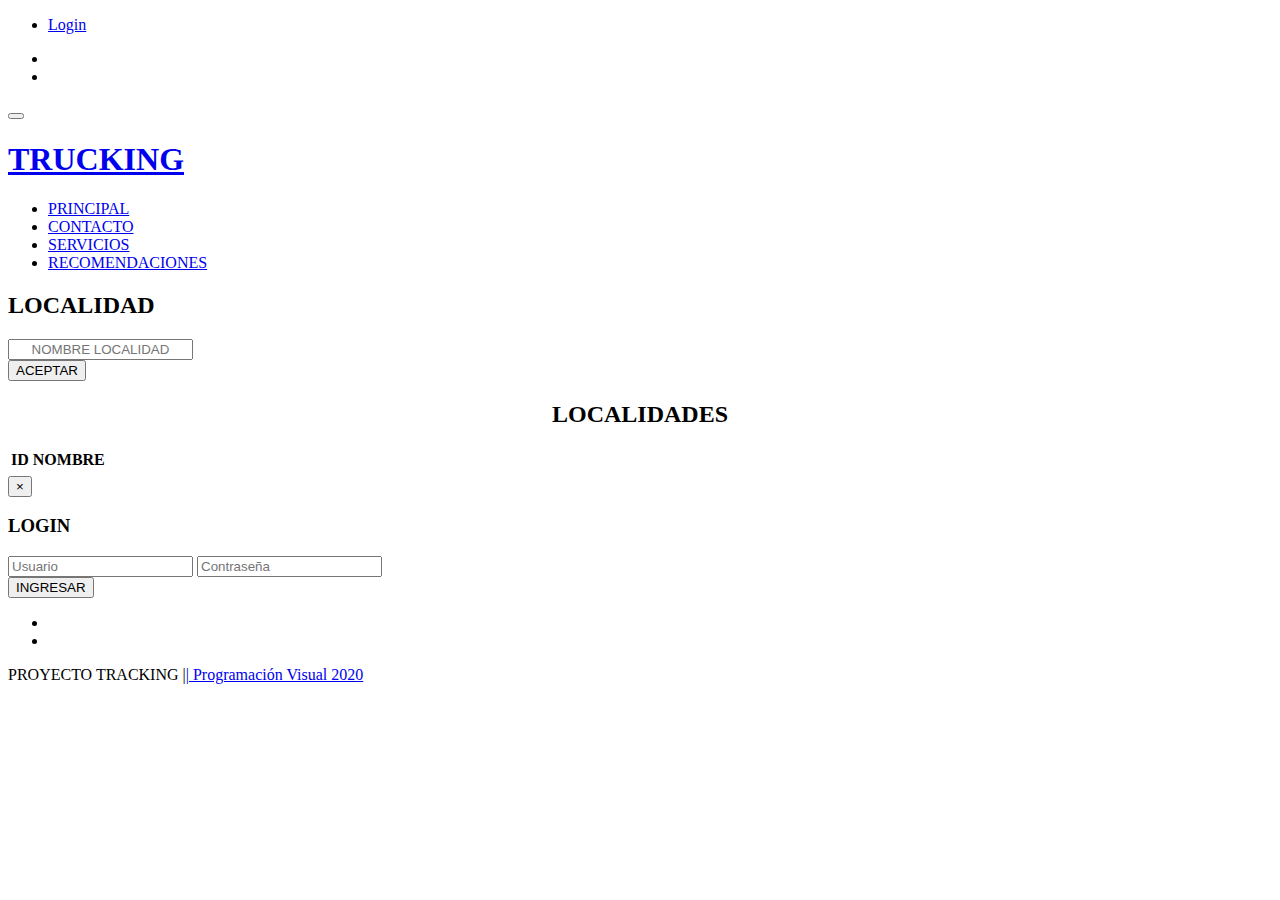
==== PV_Tracking/src/main/resources/templates/formLocalidad.html @ 664b7d68 "Alta y Lista de Localidades." ====
<!DOCTYPE html >
<html lang="es" xmlns:th="http://www.thymeleaf.org">
<head>
<title>PRINCIPAL</title>
<!-- custom-theme -->
<meta name="viewport" content="width=device-width, initial-scale=1">
<meta http-equiv="Content-Type" content="text/html; charset=utf-8" />
<meta name="keywords"
	content="Trucking Responsive web template, Bootstrap Web Templates, Flat Web Templates, Android Compatible web template, 
Smartphone Compatible web template, free webdesigns for Nokia, Samsung, LG, SonyEricsson, Motorola web design" />
<script type="application/x-javascript">
	
	 addEventListener("load", function() { setTimeout(hideURLbar, 0); }, false);
		function hideURLbar(){ window.scrollTo(0,1); } 

</script>
<!-- //custom-theme -->
<link href="css/bootstrap.css" rel="stylesheet" type="text/css"
	media="all" />
<link href="css/style.css" rel="stylesheet" type="text/css" media="all" />
<link rel="stylesheet" href="css/mainStyles.css" />
<link rel='stylesheet' href='css/dscountdown.css' type='text/css'
	media='all' />

<link rel="stylesheet" href="css/flexslider.css" type="text/css"
	media="screen" property="" />
<!-- gallery -->
<link href="css/lsb.css" rel="stylesheet" type="text/css">
<!-- //gallery -->
<!-- font-awesome-icons -->
<link href="css/font-awesome.css" rel="stylesheet">
<link
	href="//fonts.googleapis.com/css?family=Roboto:100,100i,300,300i,400,400i,500,500i,700,700i,900,900i"
	rel="stylesheet">
<link
	href="//fonts.googleapis.com/css?family=Montserrat:100,100i,200,200i,300,300i,400,400i,500,500i,600,600i,700,700i,800,800i,900,900i"
	rel="stylesheet">


<!-- FORMULARIO -->
<link href="vendor/mdi-font/css/material-design-iconic-font.min.css"
	rel="stylesheet" media="all">
<link href="vendor/font-awesome-4.7/css/font-awesome.min.css"
	rel="stylesheet" media="all">
<!-- Font special for pages-->
<link
	href="https://fonts.googleapis.com/css?family=Poppins:100,100i,200,200i,300,300i,400,400i,500,500i,600,600i,700,700i,800,800i,900,900i"
	rel="stylesheet">

<!-- Vendor CSS-->
<link href="vendor/select2/select2.min.css" rel="stylesheet" media="all">
<link href="vendor/datepicker/daterangepicker.css" rel="stylesheet"
	media="all">

<!-- Main CSS-->
<link href="css/main.css" rel="stylesheet" media="all">
<!-- FORMULARIO -->
<!-- js -->
<script type="text/javascript" src="js/jquery-2.1.4.min.js"></script>
<!-- //js -->

<!-- start-smooth-scrolling -->
<script type="text/javascript">
	jQuery(document).ready(function($) {
		$(".scroll").click(function(event) {
			event.preventDefault();
			$('html,body').animate({
				scrollTop : $(this.hash).offset().top
			}, 1000);
		});
	});
</script>
</head>
<body>
	<!-- banner -->
	<div class="header">

		<div class="w3layouts_header_right">
			<div class="detail-w3l">
				<ul>
					<!-- <li><i class="glyphicon glyphicon-earphone" aria-hidden="true"></i> + 1 804-043-3496</li> -->

				</ul>
			</div>

		</div>
		<div class="w3layouts_header_left">
			<ul>
				<li><a href="#" data-toggle="modal" data-target="#myModal2"><i
						class="fa fa-user" aria-hidden="true"></i>Login</a></li>

			</ul>

		</div>
		<div class="agileits-social top_content">
			<ul>
				<li><a href="https://www.facebook.com/"><i
						class="fa fa-facebook"></i></a></li>
				<li><a href="https://twitter.com"><i class="fa fa-twitter"></i></a></li>
				<!-- <li><a href="#"><i class="fa fa-rss"></i></a></li> -->
				<!-- <li><a href="#"><i class="fa fa-vk"></i></a></li> -->
			</ul>
		</div>

		<div class="clearfix"></div>
	</div>

	<div class="banner">
		<nav class="navbar navbar-default">
			<div class="navbar-header navbar-left">
				<button type="button" class="navbar-toggle collapsed"
					data-toggle="collapse" data-target="#bs-example-navbar-collapse-1">
					<span class="sr-only"> </span> <span class="icon-bar"></span> <span
						class="icon-bar"></span> <span class="icon-bar"></span>
				</button>
				<h1>
					<a class="navbar-brand" href="index.html"><span><i
							class="fa fa-truck" aria-hidden="true"></i></span>TRUCKING</a>
				</h1>
			</div>
			<!-- Collect the nav links, forms, and other content for toggling -->
			<div class="collapse navbar-collapse navbar-right"
				id="bs-example-navbar-collapse-1">
				<nav class="link-effect-2" id="link-effect-2">
					<ul class="nav navbar-nav">
						<li class="active"><a href="index.html"><span
								data-hover="PRINCIPAL">PRINCIPAL</span></a></li>
						<li><a href="https://mail.google.com/mail/u/0/?tab=wm&ogbl"><span
								data-hover="CONTACTO">CONTACTO</span></a></li>
						<li><a href="/formulario"><span data-hover="SERVICIOS">SERVICIOS</span></a></li>
						<!-- <li class="dropdown">
							<a href="#" class="dropdown-toggle" data-toggle="dropdown"><span data-hover="Short Codes">Short Codes</span> <b class="caret"></b></a>
							<ul class="dropdown-menu agile_short_dropdown">
								<li><a href="icons.html">Web Icons</a></li>
								<li><a href="typography.html">Typography</a></li>
							</ul>
						</li> -->
						<li><a href="#"><span data-hover="RECOMENDACIONES">RECOMENDACIONES</span></a></li>
					</ul>
				</nav>

			</div>

		</nav>
	</div>

	<!--  CONTENEDOR  -->

	<!-- <div class="container"
		style="margin-top: 50px; margin-bottom: 50px; padding-right: 15px; padding-left: 500px; margin-right: auto; margin-left: auto;">

	</div> -->

	<div class="page-wrapper bg-gra-01 p-t-180 p-b-100 font-poppins">
		<div class="wrapper wrapper--w780">
			<div class="card card-3">
				<div class="card-headingLocalidad"></div>
				<div class="card-body">
					<h2 class="title">LOCALIDAD</h2>
					<form class="form" role="form" autocomplete="off"
						th:object="${nuevaLocalidad}" th:action="@{/localidades}"
						method="post">
						<div class="input-group">
							<input class="input--style-3" type="text"
								placeholder="NOMBRE LOCALIDAD" style="text-align: center;"
								th:field="${nuevaLocalidad.nombreLocalidad}">
						</div>



						<!-- <div class="input-group">
                            <input class="input--style-3" type="email" placeholder="Email" name="email">
                        </div>
                        <div class="input-group">
                            <input class="input--style-3" type="text" placeholder="Phone" name="phone">
                        </div> -->
						<div class="p-t-10">
							<button class="btn btn--pill btn--green" type="submit"
								value="GuardarCambios"
								th:value="${editMode}?'Guardar Usuario':'Crear Usuario'">ACEPTAR</button>
						</div>
					</form>
				</div>
			</div>

			<!-- <div class="tab-pane fade show" id="lista" role="tabpanel" th:classappend="${listTab}" aria-labelledby="lista-tab"> -->
			<div class="card card-lista">
				<!-- <div class="card-headingLista"></div> -->
				<div class="card-body">
					<h2 class="title" style="text-align: center">LOCALIDADES</h2>
					<table id="localidadLista" class="table" >
					<thead class="thead-dark">
					
					<tr>
						<th scope="col">ID</th>
						<th scope="col">NOMBRE</th>
					</tr>
					</thead>
					<tbody>
					<tr th:each="localidad : ${localidades}">
						<td th:text="${localidad.id}"></td>
						<td th:text="${localidad.nombreLocalidad}"></td>
						<td> <i class="fa fa-edit"></i>  <i class="fa fa-trash-alt"></i> </td>
					</tbody>	
					</table>
					
					<!-- <form class="form" role="form" autocomplete="off"
						th:object="${nuevaLocalidad}" th:action="@{/localidades}"
						method="post">
						<div class="input-group">
							<input class="input--style-3" type="text"
								placeholder="NOMBRE LOCALIDAD" style="text-align: center;"
								th:field="${nuevaLocalidad.nombreLocalidad}">
						</div>
						<div class="p-t-10">
							<button class="btn btn--pill btn--green" type="submit"
								value="GuardarCambios"
								th:value="${editMode}?'Guardar Usuario':'Crear Usuario'">ACEPTAR</button>
						</div>
					</form> -->
				</div>
			</div>
			<!-- </div> -->
			
			
		</div>
	</div>



	<!--  CONTENEDOR  -->



	<div class="modal fade" id="myModal2" tabindex="-1" role="dialog">
		<div class="modal-dialog">
			<!-- Modal content-->
			<div class="modal-content">
				<div class="modal-header">
					<button type="button" class="close" data-dismiss="modal">&times;</button>

					<div class="signin-form profile">
						<h3 class="agileinfo_sign">LOGIN</h3>
						<div class="login-form">
							<form action="#" method="post">
								<input type="email" name="email" placeholder="Usuario"
									required=""> <input type="password" name="password"
									placeholder="Contraseña" required="">
								<div class="tp">
									<input type="submit" value="INGRESAR">
								</div>
							</form>
						</div>
						<div class="login-social-grids">
							<ul>
								<li><a href="#"><i class="fa fa-facebook"></i></a></li>
								<li><a href="#"><i class="fa fa-twitter"></i></a></li>
								<!-- <li><a href="#"><i class="fa fa-rss"></i></a></li> -->
							</ul>
						</div>

					</div>
				</div>
			</div>
		</div>
	</div>
	<!-- //Modal1 -->


	<!-- //bootstrap-pop-up -->



	<!-- //footer-contact -->
	<div class="footer-final">
		<div class="copyw3-agile">
			<div class="container">
				<p>
					PROYECTO TRACKING |<a href="http:/">| Programación Visual 2020</a>
				</p>
			</div>
		</div>
	</div>


	<script src="js/mainScript.js"></script>
	<script src="js/rgbSlide.min.js"></script>


	<!--team-->
	<script type="text/javascript">
		$(window).load(function() {
			$("#flexiselDemo1").flexisel({
				visibleItems : 4,
				animationSpeed : 1000,
				autoPlay : true,
				autoPlaySpeed : 3000,
				pauseOnHover : true,
				enableResponsiveBreakpoints : true,
				responsiveBreakpoints : {
					portrait : {
						changePoint : 480,
						visibleItems : 1
					},
					landscape : {
						changePoint : 640,
						visibleItems : 2
					},
					tablet : {
						changePoint : 768,
						visibleItems : 3
					}
				}
			});

		});
	</script>
	<script type="text/javascript" src="js/jquery.flexisel.js"></script>
	<!--team-->
	<!-- //here ends scrolling icon -->

	<script type="text/javascript">
		$(document).ready(function() {
			/*
				var defaults = {
				containerID: 'toTop', // fading element id
				containerHoverID: 'toTopHover', // fading element hover id
				scrollSpeed: 1200,
				easingType: 'linear' 
				};
			 */
			$().UItoTop({
				easingType : 'easeOutQuart'
			});
		});
	</script>
	<a href="#" id="toTop" style="display: block;"> <span
		id="toTopHover" style="opacity: 1;"> </span></a>
	<script src="js/SmoothScroll.min.js"></script>
	<!-- start-smoth-scrolling -->
	<script type="text/javascript" src="js/move-top.js"></script>
	<script type="text/javascript" src="js/easing.js"></script>

	<!-- start-smoth-scrolling -->
	<!-- for bootstrap working -->
	<script src="js/bootstrap.js"></script>
	<!-- //for bootstrap working -->

</body>
</html>
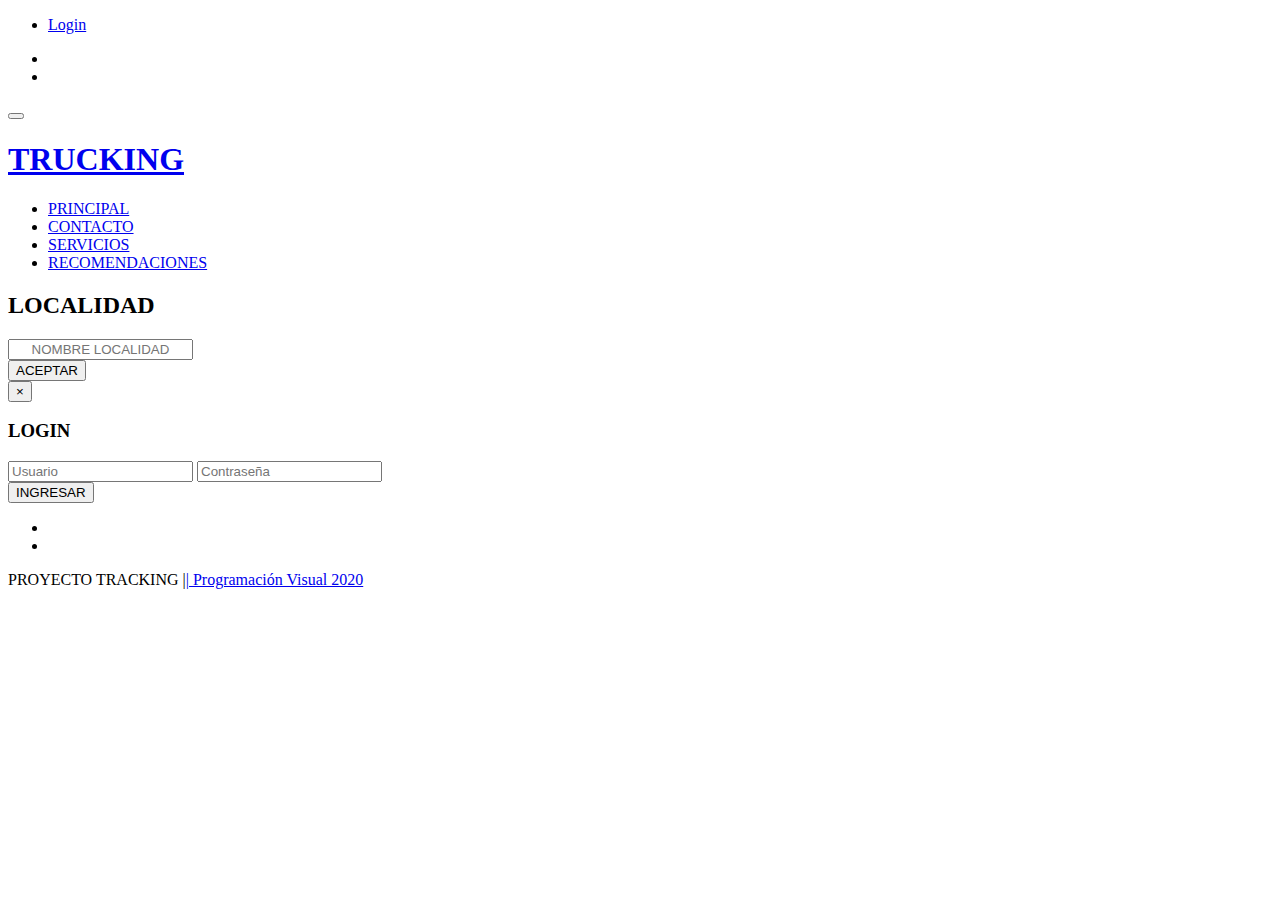
==== commit 208c87e7: "Actualizado listadoLocalidades" ====
--- a/PV_Tracking/src/main/resources/templates/formLocalidad.html
+++ b/PV_Tracking/src/main/resources/templates/formLocalidad.html
@@ -15,45 +15,46 @@
 
 </script>
 <!-- //custom-theme -->
-<link href="css/bootstrap.css" rel="stylesheet" type="text/css"
-	media="all" />
-<link href="css/style.css" rel="stylesheet" type="text/css" media="all" />
-<link rel="stylesheet" href="css/mainStyles.css" />
-<link rel='stylesheet' href='css/dscountdown.css' type='text/css'
-	media='all' />
-
-<link rel="stylesheet" href="css/flexslider.css" type="text/css"
-	media="screen" property="" />
+<link th:rel="stylesheet" th:href="@{/css/tempusdominus-bootstrap-4.min.css}"/>
+<link th:rel="stylesheet" th:href="@{/webjars/font-awesome/5.11.2/css/all.css} "/>
+<script th:src="@{/webjars/jquery/3.5.1/jquery.min.js}" type="text/javascript" src="webjars/jquery/3.5.1/jquery.min.js"></script>		
+<script th:src="@{/webjars/popper.js/1.16.0/popper.min.js}" type="text/javascript" src="webjars/popper.js/1.16.0/popper.min.js"></script>
+<script th:src="@{/webjars/bootstrap/4.5.0/js/bootstrap.min.js}" type="text/javascript" src="webjars/bootstrap/4.5.0/js/bootstrap.min.js"></script>
+		
+<!--  estos no tengo en el proyecto -->
+<script th:src="@{/js/moment.min.js}"></script>		
+<script th:src="@{/js/tempusdominus-bootstrap-4.min.js}"></script>
+
+
+
+<link href="/css/bootstrap.css" rel="stylesheet" type="text/css" media="all" />
+<link href="/css/style.css" rel="stylesheet" type="text/css" media="all" />
+<link rel="stylesheet" href="/css/mainStyles.css" />
+<link rel='stylesheet' href='/css/dscountdown.css' type='text/css' media='all' />
+
+<link rel="stylesheet" href="css/flexslider.css" type="text/css" media="screen" />
 <!-- gallery -->
 <link href="css/lsb.css" rel="stylesheet" type="text/css">
 <!-- //gallery -->
 <!-- font-awesome-icons -->
 <link href="css/font-awesome.css" rel="stylesheet">
-<link
-	href="//fonts.googleapis.com/css?family=Roboto:100,100i,300,300i,400,400i,500,500i,700,700i,900,900i"
-	rel="stylesheet">
-<link
-	href="//fonts.googleapis.com/css?family=Montserrat:100,100i,200,200i,300,300i,400,400i,500,500i,600,600i,700,700i,800,800i,900,900i"
-	rel="stylesheet">
-
+<link href="//fonts.googleapis.com/css?family=Roboto:100,100i,300,300i,400,400i,500,500i,700,700i,900,900i" rel="stylesheet">
+<link href="//fonts.googleapis.com/css?family=Montserrat:100,100i,200,200i,300,300i,400,400i,500,500i,600,600i,700,700i,800,800i,900,900i" rel="stylesheet">
 
 <!-- FORMULARIO -->
-<link href="vendor/mdi-font/css/material-design-iconic-font.min.css"
-	rel="stylesheet" media="all">
-<link href="vendor/font-awesome-4.7/css/font-awesome.min.css"
-	rel="stylesheet" media="all">
+<link href="vendor/mdi-font/css/material-design-iconic-font.min.css" rel="stylesheet" media="all">
+<link href="vendor/font-awesome-4.7/css/font-awesome.min.css" rel="stylesheet" media="all">
 <!-- Font special for pages-->
-<link
-	href="https://fonts.googleapis.com/css?family=Poppins:100,100i,200,200i,300,300i,400,400i,500,500i,600,600i,700,700i,800,800i,900,900i"
-	rel="stylesheet">
+<link href="https://fonts.googleapis.com/css?family=Poppins:100,100i,200,200i,300,300i,400,400i,500,500i,600,600i,700,700i,800,800i,900,900i" rel="stylesheet">
 
 <!-- Vendor CSS-->
 <link href="vendor/select2/select2.min.css" rel="stylesheet" media="all">
-<link href="vendor/datepicker/daterangepicker.css" rel="stylesheet"
-	media="all">
+<link href="vendor/datepicker/daterangepicker.css" rel="stylesheet" media="all">
 
 <!-- Main CSS-->
 <link href="css/main.css" rel="stylesheet" media="all">
+<link th:rel="stylesheet" th:href="@{/css/main.css}" media="all"/>
+
 <!-- FORMULARIO -->
 <!-- js -->
 <script type="text/javascript" src="js/jquery-2.1.4.min.js"></script>
@@ -158,68 +159,25 @@
 				<div class="card-body">
 					<h2 class="title">LOCALIDAD</h2>
 					<form class="form" role="form" autocomplete="off"
-						th:object="${nuevaLocalidad}" th:action="@{/localidades}"
-						method="post">
+						th:object="${nuevaLocalidad}" method="post">
 						<div class="input-group">
 							<input class="input--style-3" type="text"
 								placeholder="NOMBRE LOCALIDAD" style="text-align: center;"
 								th:field="${nuevaLocalidad.nombreLocalidad}">
 						</div>
 
-
-
-						<!-- <div class="input-group">
-                            <input class="input--style-3" type="email" placeholder="Email" name="email">
-                        </div>
-                        <div class="input-group">
-                            <input class="input--style-3" type="text" placeholder="Phone" name="phone">
-                        </div> -->
 						<div class="p-t-10">
 							<button class="btn btn--pill btn--green" type="submit"
 								value="GuardarCambios"
 								th:value="${editMode}?'Guardar Usuario':'Crear Usuario'">ACEPTAR</button>
 						</div>
+						
 					</form>
 				</div>
 			</div>
 
 			<!-- <div class="tab-pane fade show" id="lista" role="tabpanel" th:classappend="${listTab}" aria-labelledby="lista-tab"> -->
-			<div class="card card-lista">
-				<!-- <div class="card-headingLista"></div> -->
-				<div class="card-body">
-					<h2 class="title" style="text-align: center">LOCALIDADES</h2>
-					<table id="localidadLista" class="table" >
-					<thead class="thead-dark">
-					
-					<tr>
-						<th scope="col">ID</th>
-						<th scope="col">NOMBRE</th>
-					</tr>
-					</thead>
-					<tbody>
-					<tr th:each="localidad : ${localidades}">
-						<td th:text="${localidad.id}"></td>
-						<td th:text="${localidad.nombreLocalidad}"></td>
-						<td> <i class="fa fa-edit"></i>  <i class="fa fa-trash-alt"></i> </td>
-					</tbody>	
-					</table>
-					
-					<!-- <form class="form" role="form" autocomplete="off"
-						th:object="${nuevaLocalidad}" th:action="@{/localidades}"
-						method="post">
-						<div class="input-group">
-							<input class="input--style-3" type="text"
-								placeholder="NOMBRE LOCALIDAD" style="text-align: center;"
-								th:field="${nuevaLocalidad.nombreLocalidad}">
-						</div>
-						<div class="p-t-10">
-							<button class="btn btn--pill btn--green" type="submit"
-								value="GuardarCambios"
-								th:value="${editMode}?'Guardar Usuario':'Crear Usuario'">ACEPTAR</button>
-						</div>
-					</form> -->
-				</div>
-			</div>
+			
 			<!-- </div> -->
 			
 			
@@ -244,8 +202,8 @@
 						<div class="login-form">
 							<form action="#" method="post">
 								<input type="email" name="email" placeholder="Usuario"
-									required=""> <input type="password" name="password"
-									placeholder="Contraseña" required="">
+									required="required"> <input type="password" name="password"
+									placeholder="Contraseña" required="required">
 								<div class="tp">
 									<input type="submit" value="INGRESAR">
 								</div>
